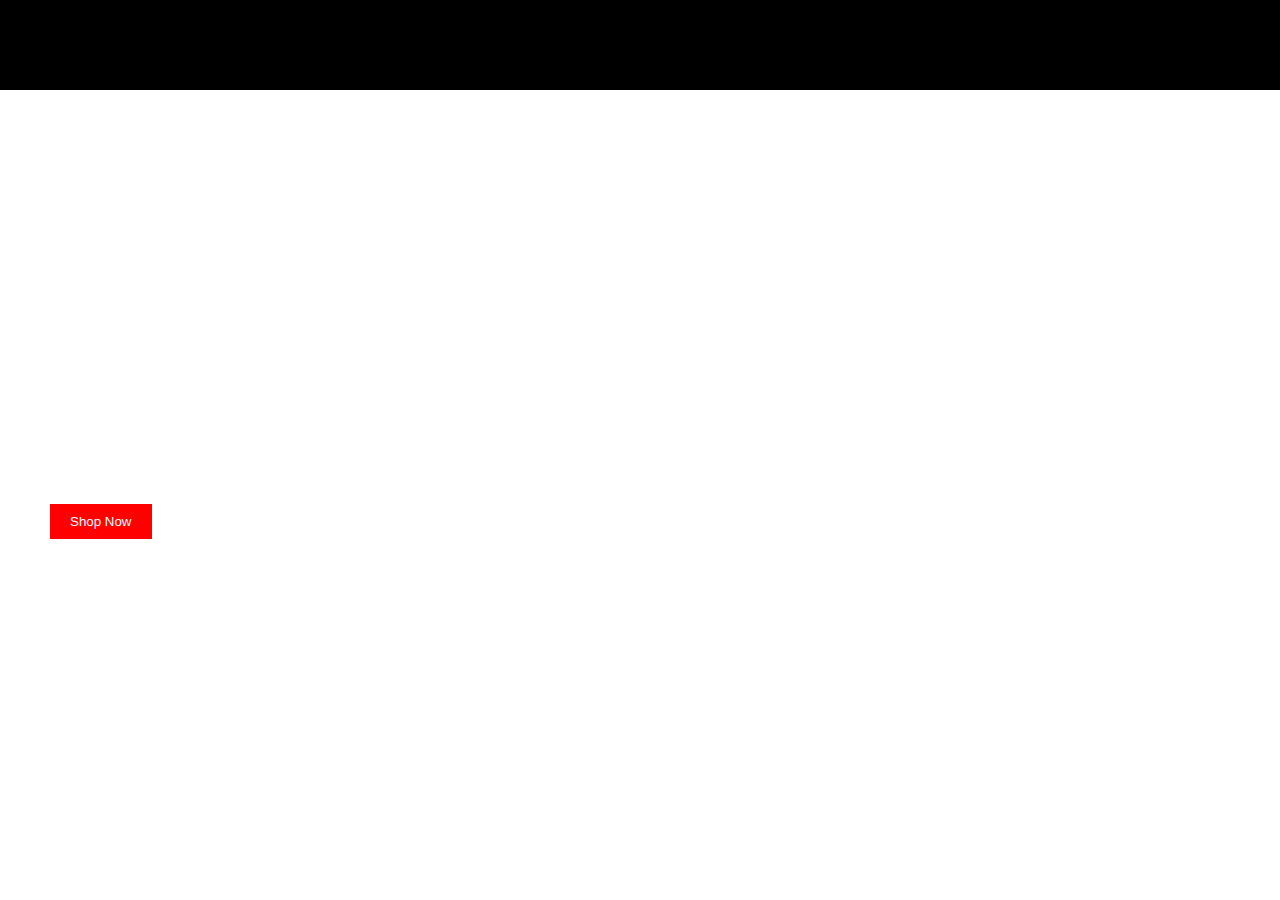
==== product.html @ 784748ca "initial commit" ====
<!DOCTYPE html>
<html lang="en">
<head>
    <meta charset="UTF-8">
    <meta http-equiv="X-UA-Compatible" content="IE=edge">
    <meta name="viewport" content="width=device-width, initial-scale=1.0">
    <title>Document</title>
    <link rel="stylesheet" href="Css/style.css">
</head>
<body>

    <div class="navBar">

    </div>

    <section class="prodSec">

        <h1 id="receivedName"></h1>
        <img id="receivedImg">
        <p id="receivedDesc"></p>
        <h3 id="receivedPrice"></h3>
        <button>Shop Now</button>

    </section>
    


    <script src="Js/product.js"></script>
</body>
</html>
---- Css/style.css ----
*{
    padding: 0;
    margin: 0;
    font-family: sans-serif;
}

.navBar{
    height: 10vh;
    background-color: black;
}


.product{
    height: 45vh;
    border: 1px rgb(217, 214, 214) solid;
    width: 20%;
    cursor: pointer;
    border-radius: 20px 20px 0 0;
}

.product:hover{
    box-shadow: gray 10px 10px 20px;
}


.mainSec{
    padding: 50px;
    display: flex;
    justify-content: space-around;
}

.product img{
    width: 100%;
    border-radius: 20px 20px 0 0;
}

.prodCat{
    padding: 5px;
}

.prodCat h1{
    margin-bottom: 5px;
}

.prodCat p{
    margin-bottom: 5px;
}

/* product page */

.prodSec{
    padding: 50px;
}

.prodSec h1{
    margin-bottom: 20px;
}

.prodSec p{
    margin-bottom: 20px;
    margin-top: 10px;
}

.prodSec button{
    
    margin-top: 20px;
    padding: 10px 20px;
    background-color: red;
    border: none;
    cursor: pointer;
    color: white;
}


.prodSec img{
    height: 300px;
}
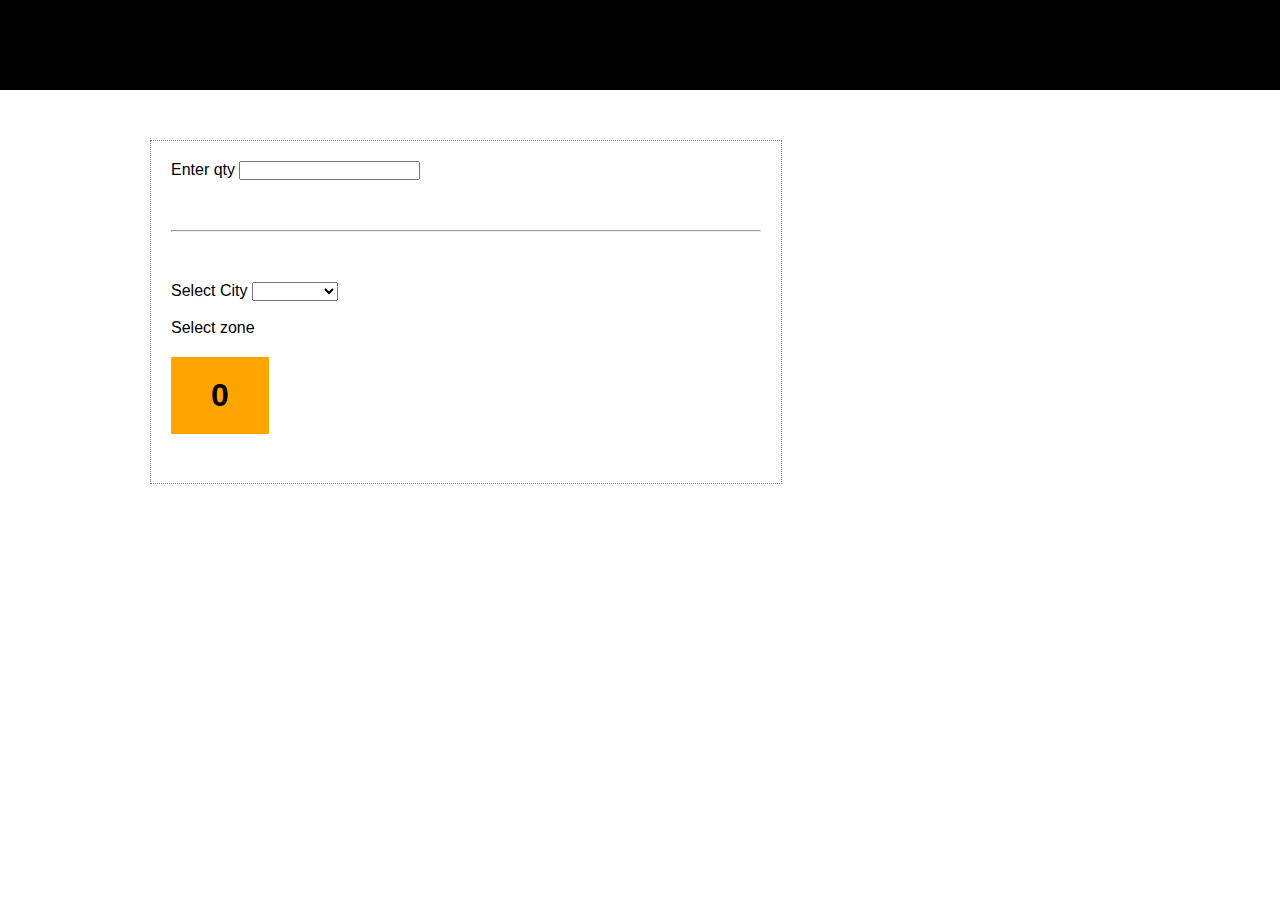
==== commit e9f3e002: "new changes" ====
--- a/product.html
+++ b/product.html
@@ -6,6 +6,7 @@
     <meta name="viewport" content="width=device-width, initial-scale=1.0">
     <title>Document</title>
     <link rel="stylesheet" href="Css/style.css">
+    <script src="https://www.paypal.com/sdk/js?client-id=AbrAgO7qZ1ZWf763anG4IuaQz-hs9siWMrQfMngz2r53nUdvNBI0c-ElFIBz3hJr99jd4Z6KZwH04_xy"></script>
 </head>
 <body>
 
@@ -15,11 +16,51 @@
 
     <section class="prodSec">
 
-        <h1 id="receivedName"></h1>
-        <img id="receivedImg">
-        <p id="receivedDesc"></p>
-        <h3 id="receivedPrice"></h3>
-        <button>Shop Now</button>
+        <div class="leftOne">
+            <h1 id="receivedName"></h1>
+            <img id="receivedImg">
+            <p id="receivedDesc"></p>
+            <h3 id="receivedPrice"></h3>
+        </div>
+
+        <div class="leftTwo" >
+
+            <label for="">Enter qty</label>
+            <input type="number" id="qty" >
+            <hr style="margin-top: 50px; margin-bottom: 50px;">
+
+            <label for="">Select City</label>
+            <select name="" id="city">
+                <option value=""></option>
+                <option value="Nairobi">Nairobi</option>
+                <option value="Kakamega">Kakamega</option>
+            </select>
+
+            <br> <br>
+            
+            <label for="">Select zone</label>
+            <select name="" id="zoneA" style="display: none;">
+                <option value=""></option>
+                <option value="Kilimani">Kilimani</option>
+                <option value="Lavington">Lavington</option>
+            </select>
+
+            <select name="" id="zoneB" style="display: none;">
+                <option value=""></option>
+                <option value="Kimilili">Kimilili</option>
+                <option value="Bahati">Bahati</option>
+            </select>
+            
+
+            <h1 class="grandPrice" id="grandPrice">0</h1>
+
+            <div id="paypal-button-container"></div>
+
+            <!-- <button>Shop Now</button> -->
+        </div>
+
+        
+        
 
     </section>
     
--- a/Css/style.css
+++ b/Css/style.css
@@ -50,6 +50,8 @@
 
 .prodSec{
     padding: 50px;
+    display: flex;
+   
 }
 
 .prodSec h1{
@@ -74,4 +76,20 @@
 
 .prodSec img{
     height: 300px;
+}
+
+
+.grandPrice{
+    background-color: orange;
+    padding: 20px 40px;
+    width: min-content;
+    margin-top: 20px;
+}
+
+
+.leftTwo{
+    width: 50%;
+    margin-left: 100px;
+    border: 1px gray dotted;
+    padding: 20px;
 }